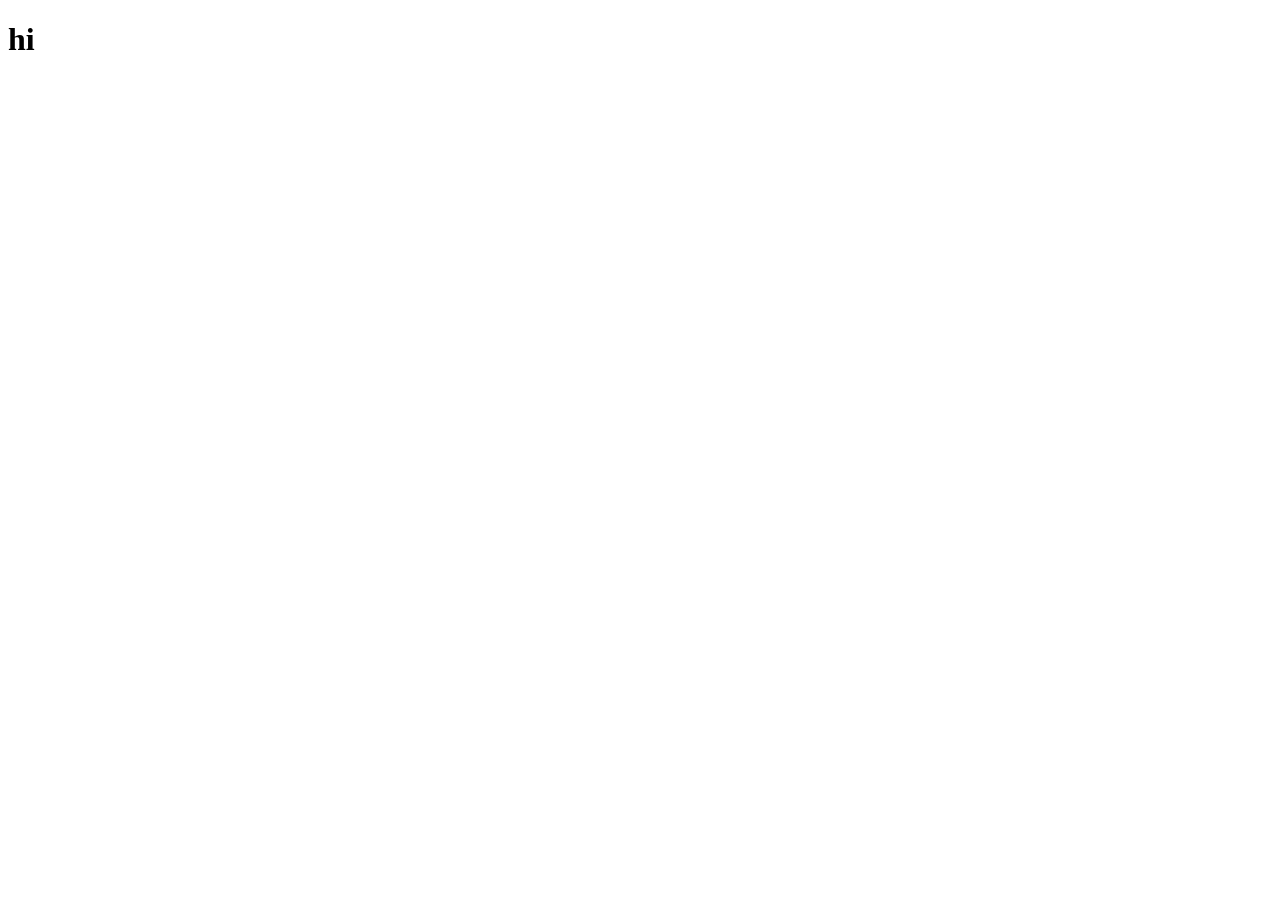
==== lacture-code/index.html @ cff41670 "Initial commit : lracture, practice, and small project" ====
<!DOCTYPE html>
<html lang="en">
<head>
    <meta charset="UTF-8">
    <meta name="viewport" content="width=device-width, initial-scale=1.0">
    <title>Document</title>
</head>
<body>
    <h1>hi</h1>
    
    <script src="first.js"></script>

</body>
</html>
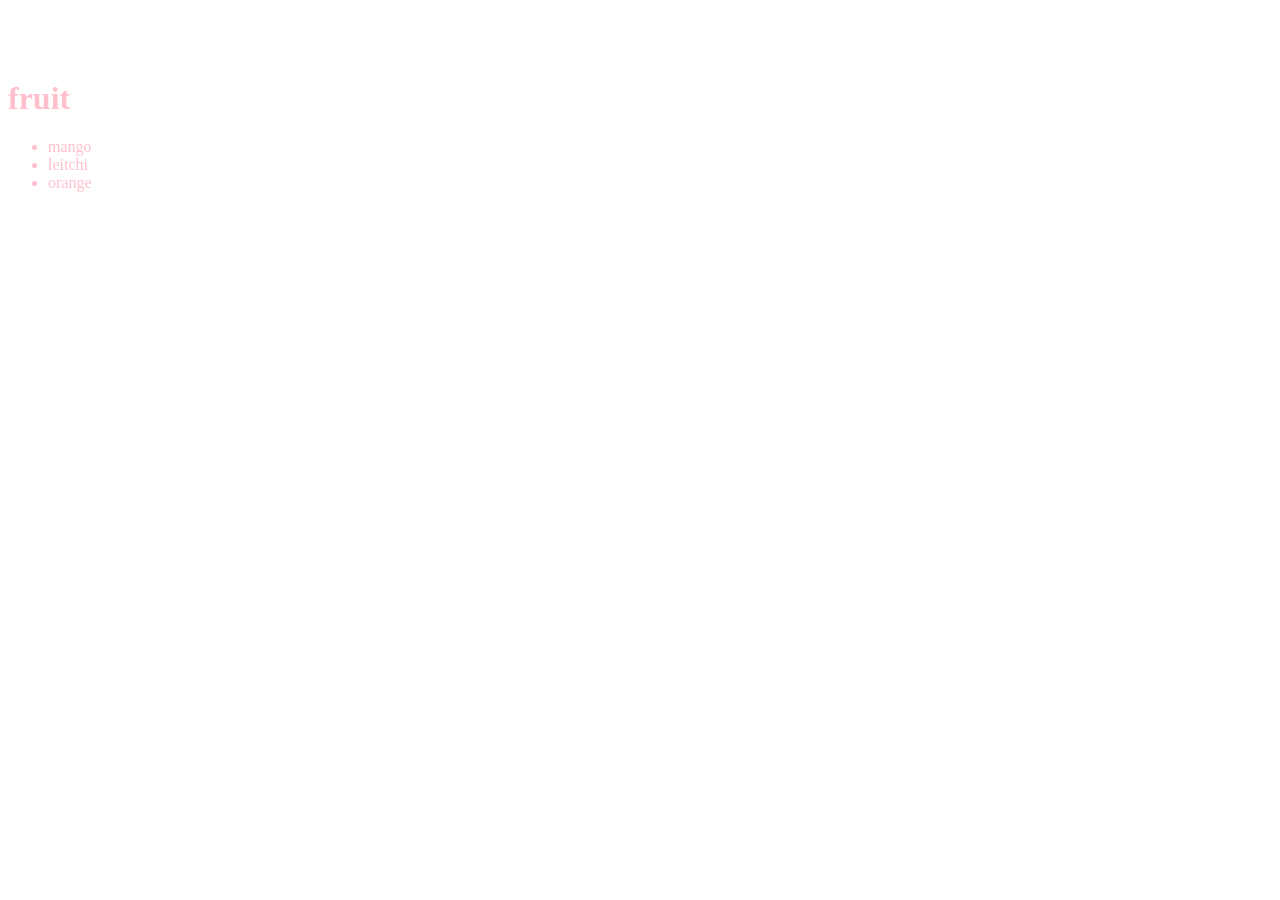
==== commit 2278e6ef: "DAY 6 COMPLETE" ====
--- a/lacture-code/index.html
+++ b/lacture-code/index.html
@@ -3,12 +3,33 @@
 <head>
     <meta charset="UTF-8">
     <meta name="viewport" content="width=device-width, initial-scale=1.0">
-    <title>Document</title>
+    <title>js eith ashu </title>
+    <link rel="stylesheet" href="styl.css">
 </head>
 <body>
-    <h1>hi</h1>
+    <!-- <h1 id="heading">hi i am ashu</h1>
+    <h1 id="heading2">hi my name is ashish agnihotri </h1>
+    <h1 class="heading3">hi my name is  agnihotri </h1>
+    <h1 class="heading3">hi my name is ashish agnihotri </h1>
+    <h4>learn about bom concept which is document  object model </h4>
+    <p>lets start learning</p>
+    <div id="name"><h1>hii</h1>
+    <h3>hellow</h3>
+<h6>hi</h6></div>
+<button id="Myid">click me </button>
+<p> helllllow</p>
+<p> hiiiiiiiiiiii</p>
+     -->
+<h1 style="visibility: hidden;">old heading</h1>
+<div>
+    <h1>fruit</h1>
+    <ul>
+        <li>mango</li>
+        <li>leitchi</li>
+        <li>orange</li>
+    </ul></div>
+    <script src="first.js"></script>
+    <!-- <script>alert("hellow")</script> -->
     
-    <script src="first.js"></script>
-
 </body>
 </html>
--- a/lacture-code/styl.css
+++ b/lacture-code/styl.css
@@ -0,0 +1,10 @@
+p{
+    color: yellow;
+    background-color:blue;
+}
+body{
+    color:pink;
+}
+.heading3{
+    color: green;
+}
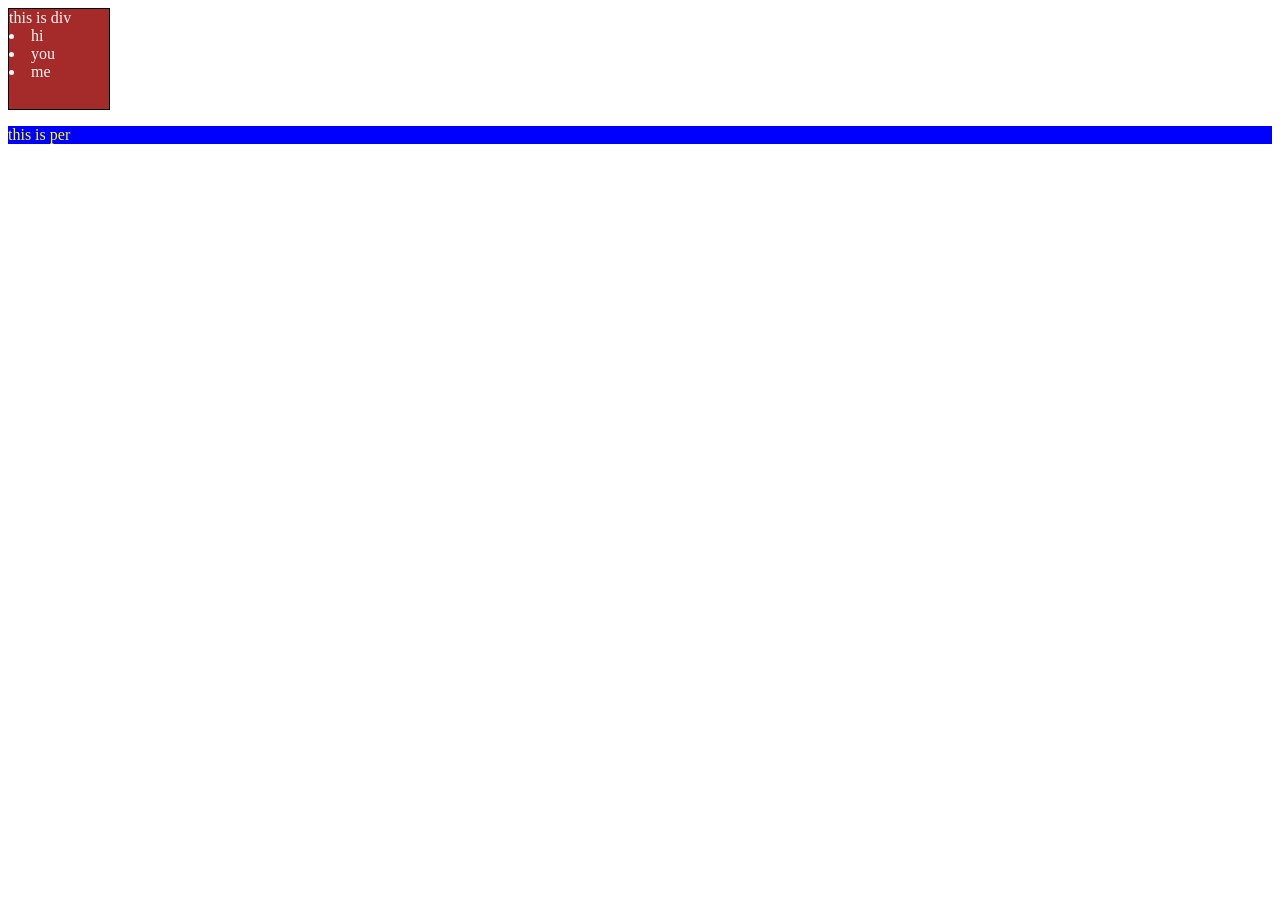
==== commit db51f636: "DAY 7 COMPLETE" ====
--- a/lacture-code/index.html
+++ b/lacture-code/index.html
@@ -20,15 +20,30 @@
 <p> helllllow</p>
 <p> hiiiiiiiiiiii</p>
      -->
-<h1 style="visibility: hidden;">old heading</h1>
+<!-- <h1 style="visibility: hidden;">old heading</h1>
 <div>
     <h1>fruit</h1>
     <ul>
         <li>mango</li>
         <li>leitchi</li>
         <li>orange</li>
-    </ul></div>
+    </ul></div> -->
+     
+               <!-- DAY 7  -->
+                <div id ="box" name ="jsdiv" style="background-color: brown;">this is div</
+                   <ul>
+                        <li>hi</li>
+                        <li>you</li>
+                        <li>me</li>
+
+                    </ul>  
+                </div>
+                <p class="it">this is per</p>
     <script src="first.js"></script>
+
+
+
+
     <!-- <script>alert("hellow")</script> -->
     
 </body>
--- a/lacture-code/styl.css
+++ b/lacture-code/styl.css
@@ -7,4 +7,12 @@
 }
 .heading3{
     color: green;
+}
+
+#box{
+    height: 100px;
+    width: 100px;
+    background-color: blue;
+    color: whitesmoke;
+    border: 1px solid black;
 }
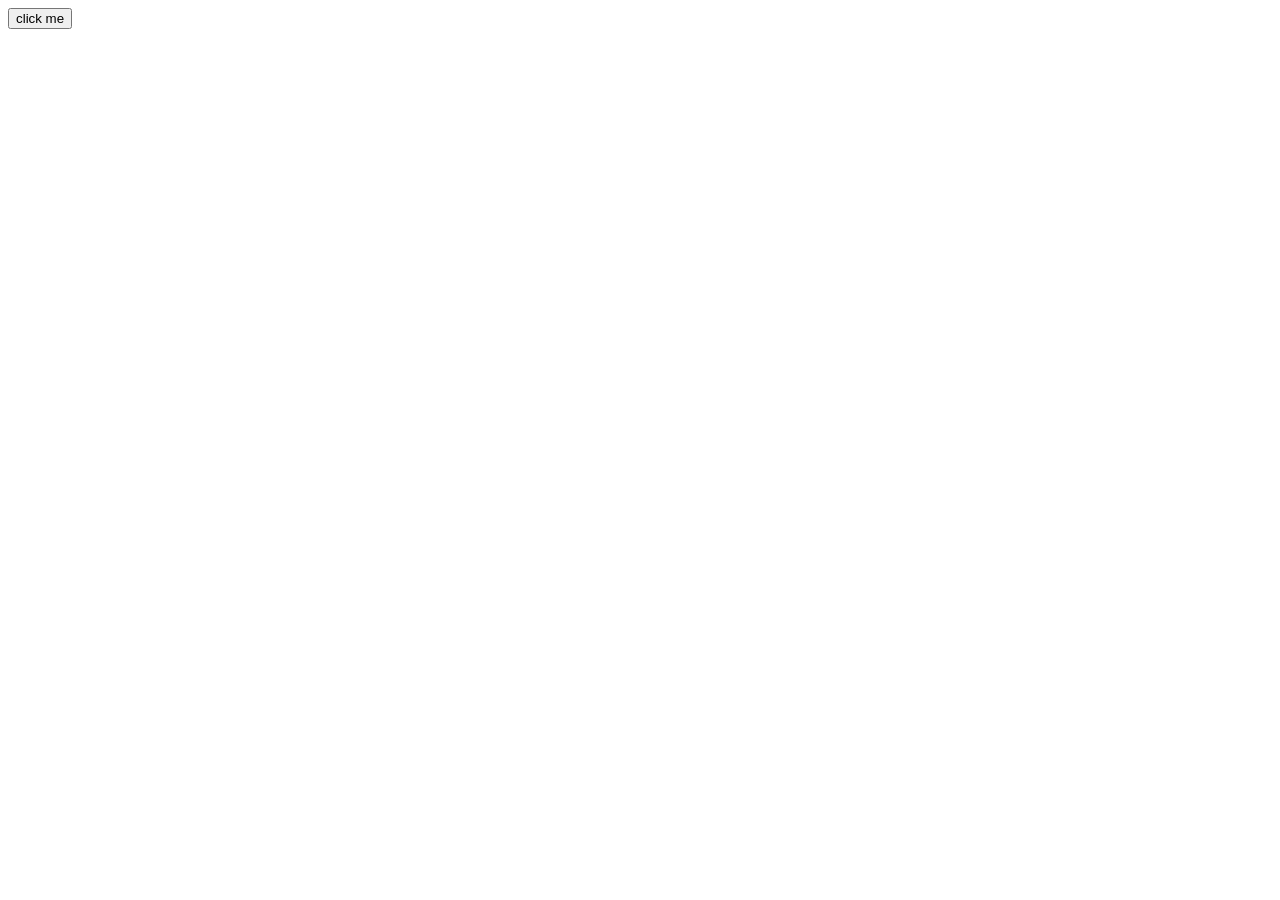
==== commit 1268c30f: "DAY 8 COMPLETE" ====
--- a/lacture-code/index.html
+++ b/lacture-code/index.html
@@ -30,7 +30,7 @@
     </ul></div> -->
      
                <!-- DAY 7  -->
-                <div id ="box" name ="jsdiv" style="background-color: brown;">this is div</
+                <!-- <div id ="box" name ="jsdiv" style="back ground-color: brown;">this is div</
                    <ul>
                         <li>hi</li>
                         <li>you</li>
@@ -38,7 +38,17 @@
 
                     </ul>  
                 </div>
-                <p class="it">this is per</p>
+                <p class="it">this is per</p> -->
+
+     <!-- DAY 8 START -->
+
+     <!-- <button id="b1"> click me </button>
+     <button ondblclick="console.log('button is click');"> click 2 times </button>
+
+     <div onmousemove="console.log('you are in side the div')">booox </div> -->
+     
+     <!-- Q1 make a button if click 1 change colour to light and if doubble click make dark  -->
+      <button id="click">click me </button>
     <script src="first.js"></script>
 
 
--- a/lacture-code/styl.css
+++ b/lacture-code/styl.css
@@ -1,4 +1,4 @@
-p{
+/* p{
     color: yellow;
     background-color:blue;
 }
@@ -15,4 +15,16 @@
     background-color: blue;
     color: whitesmoke;
     border: 1px solid black;
+} */
+
+    /* // day 8 start  */
+div{
+     height: 100px;
+    width: 100px;
+    color: white;
+    background-color: blue;
+    border: ipx solid black;
+    
+    height: 100px;
+    width: 100px;
 }
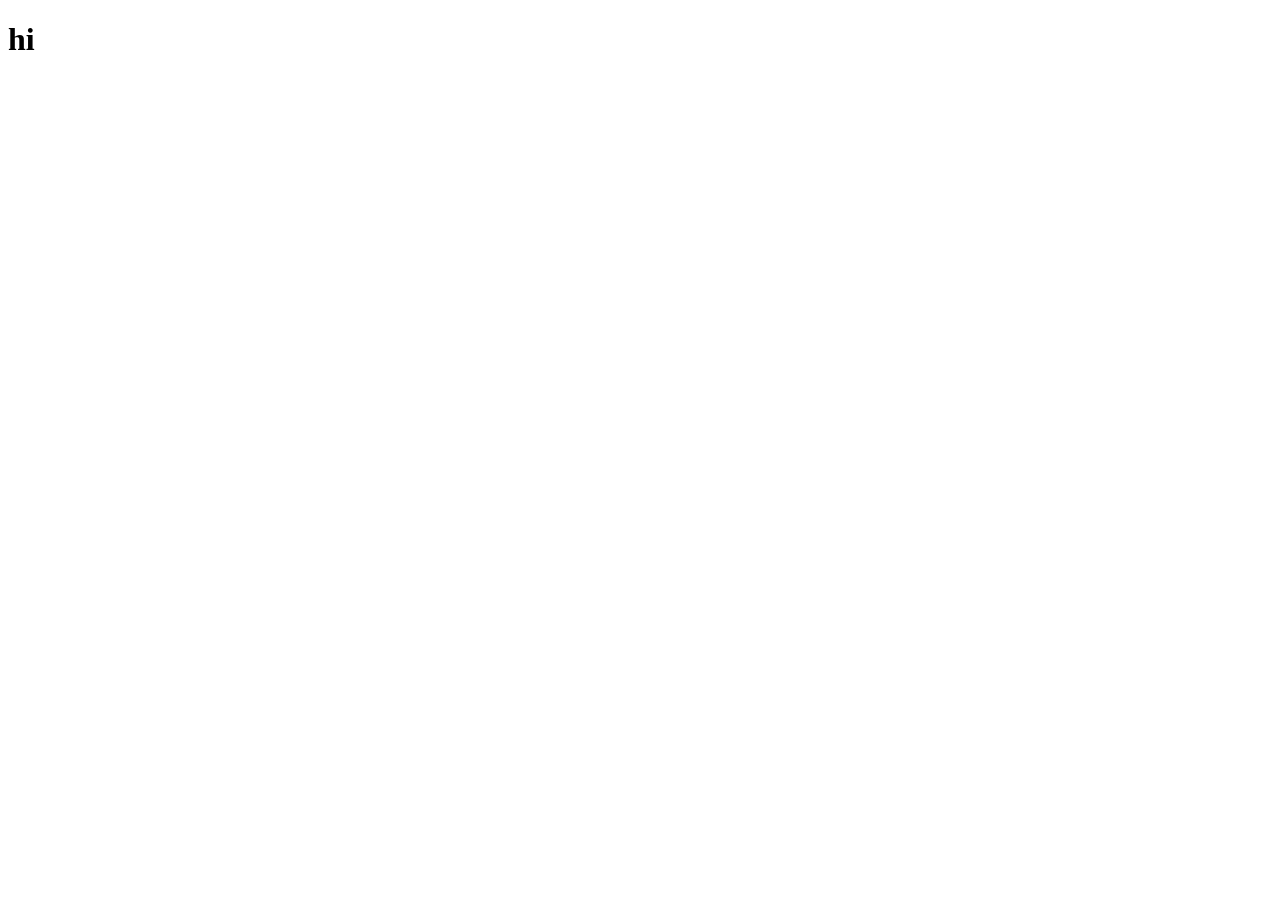
==== commit 7c3cb309: "DAY 11 COMPLETE" ====
--- a/lacture-code/index.html
+++ b/lacture-code/index.html
@@ -48,8 +48,11 @@
      <div onmousemove="console.log('you are in side the div')">booox </div> -->
      
      <!-- Q1 make a button if click 1 change colour to light and if doubble click make dark  -->
-      <button id="click">click me </button>
-    <script src="first.js"></script>
+      <!-- <button id="click">click me </button> -->
+<h1>hi
+    
+</h1>
+      <script src="first.js"></script>
 
 
 
--- a/lacture-code/styl.css
+++ b/lacture-code/styl.css
@@ -18,7 +18,7 @@
 } */
 
     /* // day 8 start  */
-div{
+/* div{
      height: 100px;
     width: 100px;
     color: white;
@@ -27,4 +27,10 @@
     
     height: 100px;
     width: 100px;
-}+} */
+
+
+  /* // DAY  9 AND 10 WAS PROJECT WHICH IS COMPLETE */
+
+                    
+                    /* DAY 11 START  */
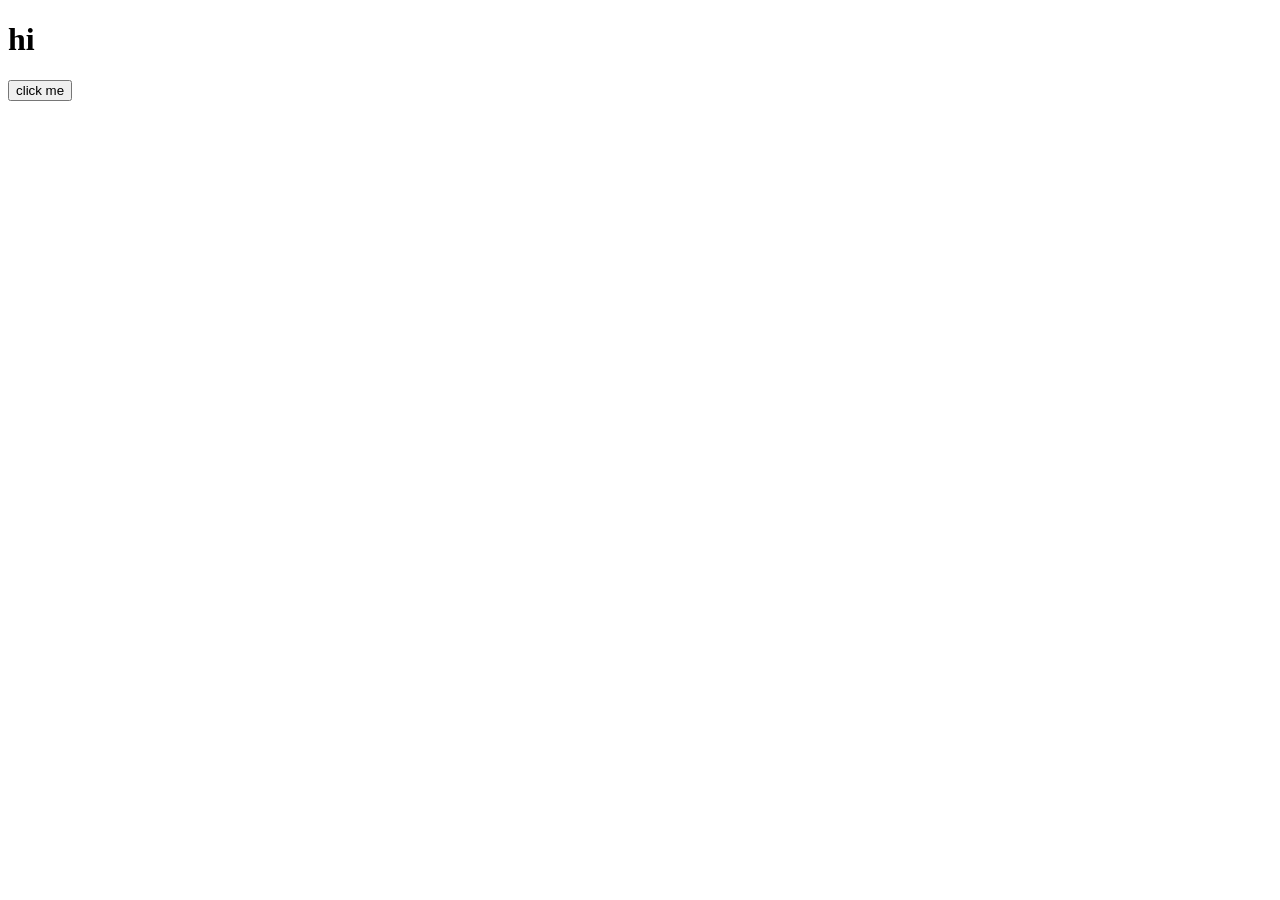
==== commit b0121251: "DAY 13 COMPLETE" ====
--- a/lacture-code/index.html
+++ b/lacture-code/index.html
@@ -52,6 +52,8 @@
 <h1>hi
     
 </h1>
+<button id="button">click me</button>
+<p class="fact"></p>
       <script src="first.js"></script>
 
 
